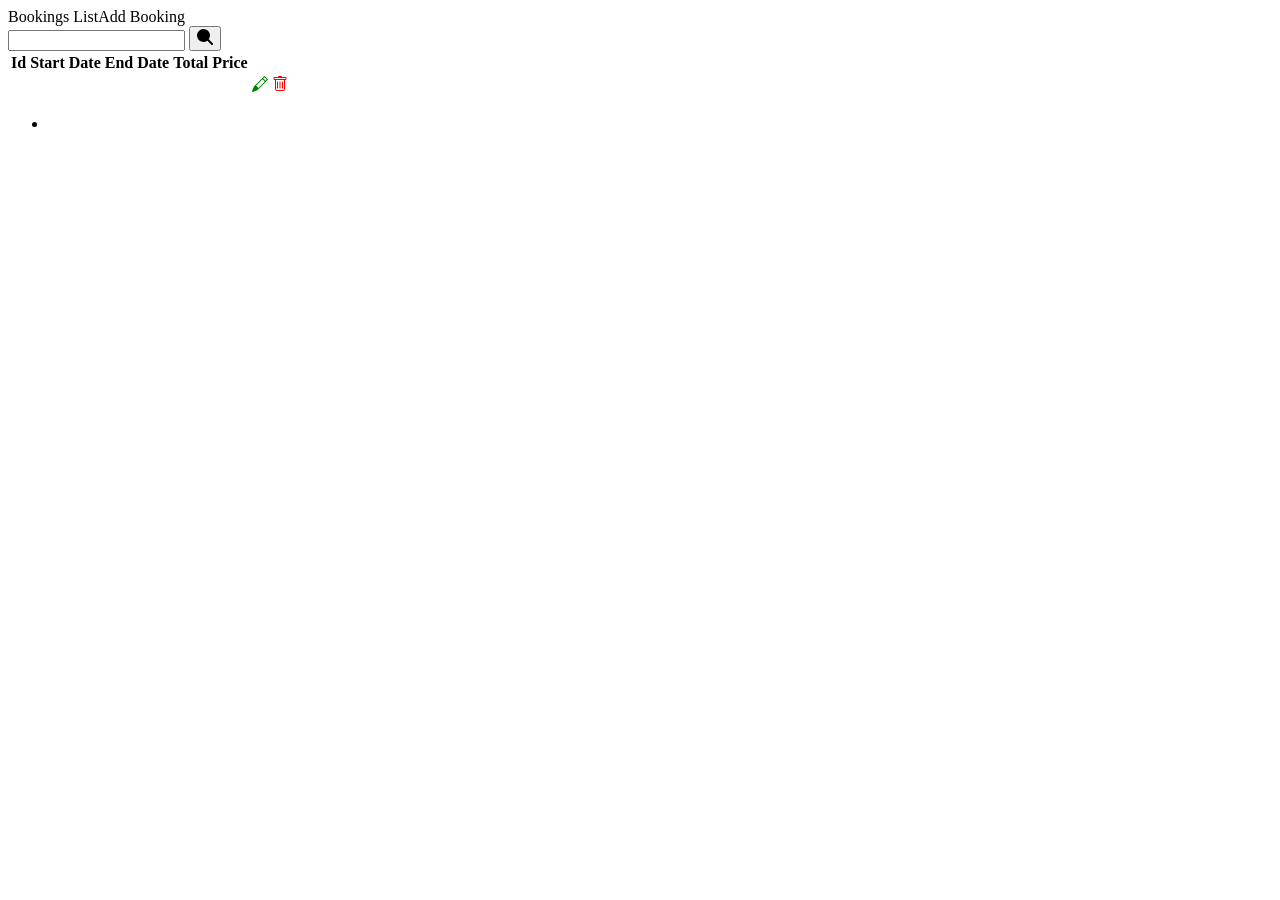
==== src/main/resources/templates/bookingsList.html @ e6ac5520 "UPDATING PROJECT: ADDING NEW CLASSES, MODIFICATIONS ARE REQUIRED" ====
<!DOCTYPE html>
<html xmlns:th="http://www.thymeleaf.org"
      xmlns:layout="http://www.ultraq.net.nz/thymeleaf/layout"
      layout:decorate="template">
<head>
    <meta charset="UTF-8">
    <title>Bookings List</title>
    <link rel="stylesheet" href="/webjars/bootstrap/5.3.3/css/bootstrap.min.css"/>
    <script type="text/javascript" src="/webjars/bootstrap/5.3.3/js/bootstrap.bundle.js"></script>
    <script type="text/javascript" src="/webjars/bootstrap/5.3.3/js/bootstrap.min.js"></script>
</head>
<body>
<div layout:fragment="content">
    <div class="p-3 m-2">
        <div class="card">
            <div class="card-header d-flex justify-content-between"><span>Bookings List</span><a th:href="@{/addBooking}">Add Booking</a></div>
            <div class="card-body">
                <div class="d-flex justify-content-center mb-5">
                    <form method="get" th:action="@{bookingsList}">
                        <input type="text" name="search" th:value="${keyword}">
                        <button type="submit" class="btn btn-primary">
                            <svg xmlns="http://www.w3.org/2000/svg" width="16" height="16" fill="currentColor"
                                 class="bi bi-search" viewBox="0 0 16 16">
                                <path d="M11.742 10.344a6.5 6.5 0 1 0-1.397 1.398h-.001q.044.06.098.115l3.85 3.85a1 1 0 0 0 1.415-1.414l-3.85-
                        3.85a1 1 0 0 0-.115-.1zM12 6.5a5.5 5.5 0 1 1-11 0 5.5 5.5 0 0 1 11 0"/>
                            </svg>
                        </button>
                    </form>
                </div>
                <div class="container">
                    <table class="table table-striped">
                        <thead>
                        <tr>
                            <th>Id</th>
                            <th>Start Date</th>
                            <th>End Date</th>
                            <th>Total Price</th>
                            <th colspan="2"></th>
                        </tr>
                        </thead>
                        <tbody>
                        <tr th:each="booking:${bookings}">
                            <td th:text="${booking.getId()}"></td>
                            <td th:text="${booking.getStartDate()}"></td>
                            <td th:text="${booking.getEndDate()}"></td>
                            <td th:text="${booking.getTotalPrice()}"></td>
                            <td><a th:href="@{updateBookings(id=${booking.getId()})}">
                                <svg xmlns="http://www.w3.org/2000/svg" width="16" height="16" fill="green"
                                     class="bi bi-pencil"
                                     viewBox="0 0 16 16">
                                    <path d="M12.146.146a.5.5 0 0 1 .708 0l3 3a.5.5 0 0 1 0
                                    .708l-10 10a.5.5 0 0 1-.168.11l-5 2a.5.5 0 0 1-.65-.65l2-5a.5.5
                                    0 0 1 .11-.168zM11.207 2.5 13.5 4.793 14.793 3.5 12.5
                                    1.207zm1.586 3L10.5 3.207 4 9.707V10h.5a.5.5 0 0 1
                                    .5.5v.5h.5a.5.5 0 0 1 .5.5v.5h.293zm-9.761 5.175-.106.106-
                                    1.528 3.821 3.821-1.528.106-.106A.5.5 0 0 1 5 12.5V12h-
                                    .5a.5.5 0 0 1-.5-.5V11h-.5a.5.5 0 0 1-.468-.325"/>
                                </svg>
                            </a>
                            </td>
                            <td>
                                <a th:href="@{deleteBooking(id=${booking.getId()})}">
                                    <svg xmlns="http://www.w3.org/2000/svg" width="16" height="16" fill="red"
                                         class="bi-trash"
                                         viewBox="0 0 16 16">
                                        <path d="M5.5 5.5A.5.5 0 0 1 6 6v6a.5.5 0 0 1-1 0V6a.5.5 0 0 1 .5-.5m2.5 0a.5.5
                    0 0 1 .5.5v6a.5.5 0 0 1-1 0V6a.5.5 0 0 1 .5-.5m3 .5a.5.5 0 0 0-1 0v6a.5.5 0 0 0 1
                    0z"/>
                                        <path d="M14.5 3a1 1 0 0 1-1 1H13v9a2 2 0 0 1-2 2H5a2 2 0 0 1-2-2V4h-.5a1 1
                    0 0 1-1-1V2a1 1 0 0 1 1-1H6a1 1 0 0 1 1-1h2a1 1 0 0 1 1 1h3.5a1 1 0 0 1 1
                    1zM4.118 4 4 4.059V13a1 1 0 0 0 1 1h6a1 1 0 0 0 1-1V4.059L11.882 4zM2.5
                    3h11V2h-11z"/>
                                    </svg>
                                </a>
                            </td>

                        </tr>
                        </tbody>
                    </table>
                </div>
                <div class="container">
                    <ul class="nav nav-pills">
                        <li class="nav-item me-2" th:each="page, stat : ${pages}">
                            <a th:class="${stat.index eq currentPage ?'btn btn-primary':'btn btn-outline-primary' }"
                               th:text="${stat.index}" th:href="@{roomsList(page=${stat.index},search=${keyword})}"></a>
                        </li>
                    </ul>
                </div>
            </div>
        </div>
    </div>
</div>
</body>
</html>
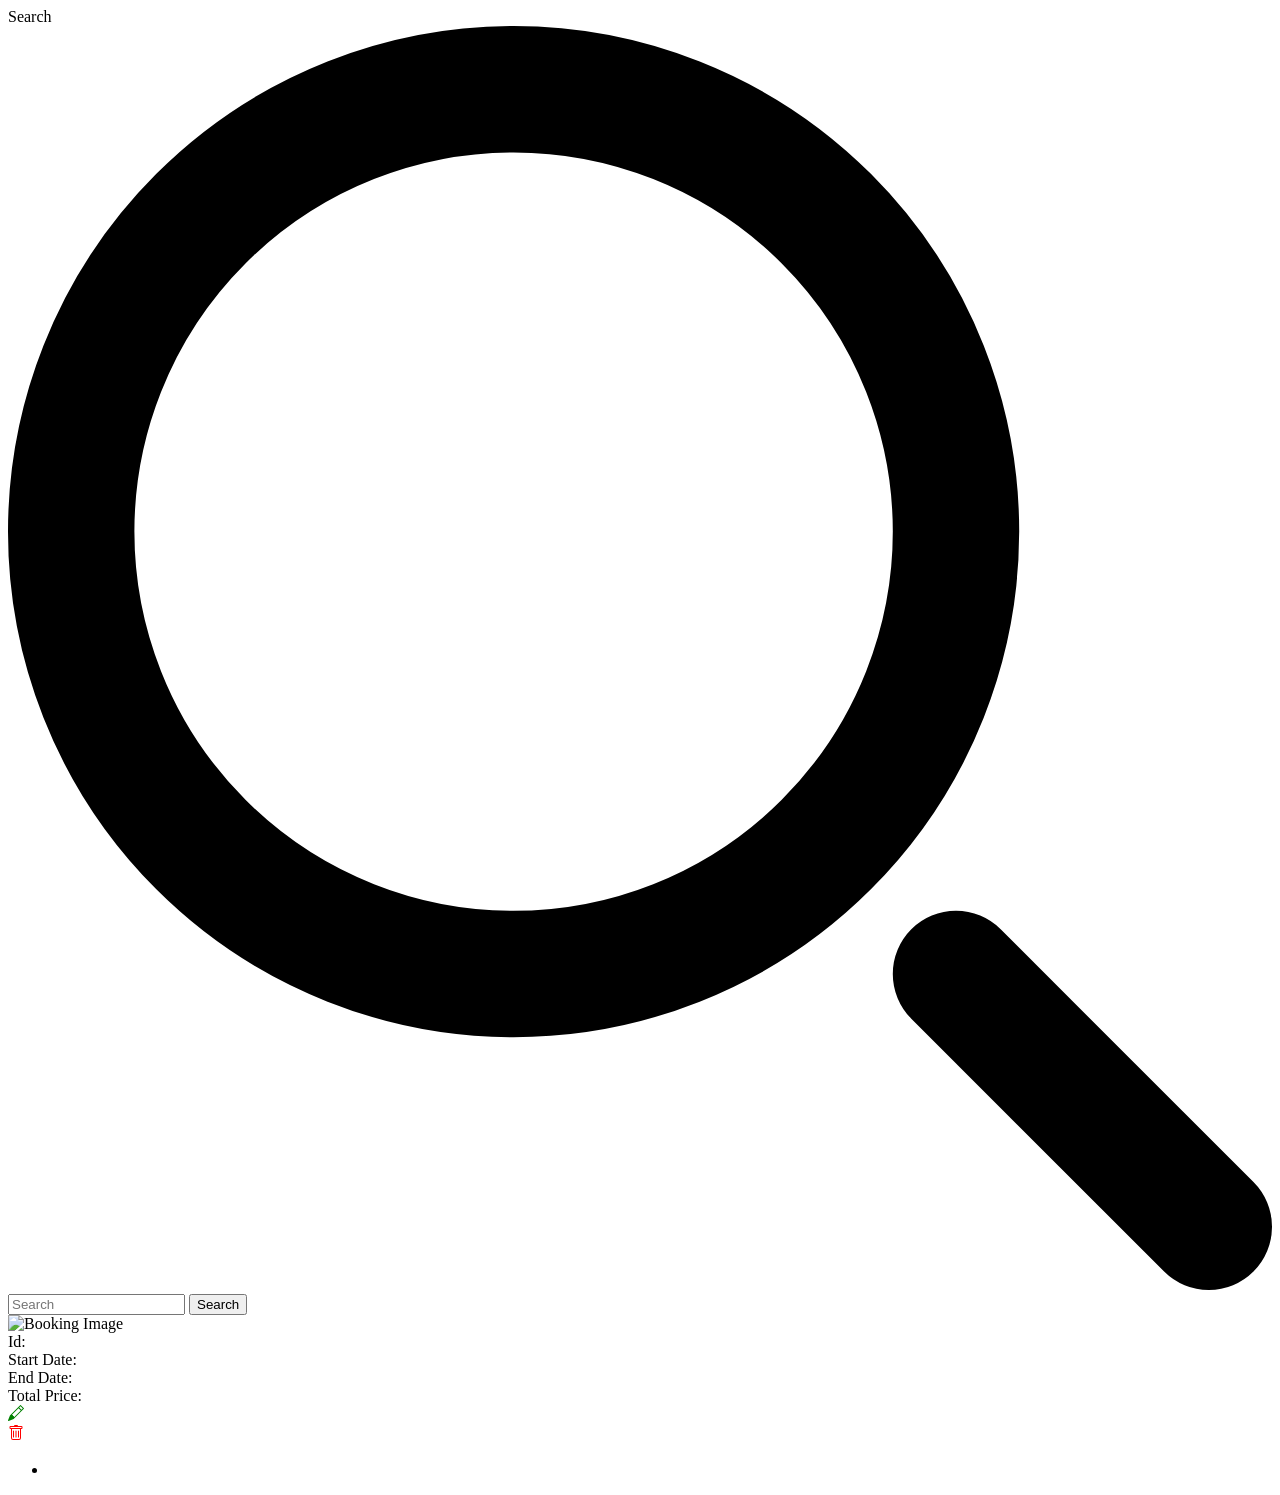
==== commit 81b04eef: "UPDATING HOTEL AND ROOM 'S LISTS LAYOUT, RELATING ROOMS TO HOTELS" ====
--- a/src/main/resources/templates/bookingsList.html
+++ b/src/main/resources/templates/bookingsList.html
@@ -8,87 +8,78 @@
     <link rel="stylesheet" href="/webjars/bootstrap/5.3.3/css/bootstrap.min.css"/>
     <script type="text/javascript" src="/webjars/bootstrap/5.3.3/js/bootstrap.bundle.js"></script>
     <script type="text/javascript" src="/webjars/bootstrap/5.3.3/js/bootstrap.min.js"></script>
+    <script src="https://cdn.tailwindcss.com"></script>
+    <script src="https://cdnjs.cloudflare.com/ajax/libs/flowbite/2.3.0/flowbite.min.js"></script>
 </head>
 <body>
 <div layout:fragment="content">
-    <div class="p-3 m-2">
-        <div class="card">
-            <div class="card-header d-flex justify-content-between"><span>Bookings List</span><a th:href="@{/addBooking}">Add Booking</a></div>
-            <div class="card-body">
-                <div class="d-flex justify-content-center mb-5">
-                    <form method="get" th:action="@{bookingsList}">
-                        <input type="text" name="search" th:value="${keyword}">
-                        <button type="submit" class="btn btn-primary">
-                            <svg xmlns="http://www.w3.org/2000/svg" width="16" height="16" fill="currentColor"
-                                 class="bi bi-search" viewBox="0 0 16 16">
-                                <path d="M11.742 10.344a6.5 6.5 0 1 0-1.397 1.398h-.001q.044.06.098.115l3.85 3.85a1 1 0 0 0 1.415-1.414l-3.85-
-                        3.85a1 1 0 0 0-.115-.1zM12 6.5a5.5 5.5 0 1 1-11 0 5.5 5.5 0 0 1 11 0"/>
-                            </svg>
-                        </button>
-                    </form>
+    <div class="p-3 m-2 ">
+        <div class="mx-auto max-w-md mb-5">
+            <form method="get" th:action="@{bookingsList}" class="relative">
+                <label for="search" class="mb-2 text-sm font-medium text-gray-900 sr-only dark:text-white">Search</label>
+                <div class="absolute inset-y-0 left-0 flex items-center pl-3 pointer-events-none">
+                    <svg class="w-4 h-4 text-gray-500 dark:text-gray-400" aria-hidden="true" xmlns="http://www.w3.org/2000/svg" fill="none" viewBox="0 0 20 20">
+                        <path stroke="currentColor" stroke-linecap="round" stroke-linejoin="round" stroke-width="2" d="m19 19-4-4m0-7A7 7 0 1 1 1 8a7 7 0 0 1 14 0Z"/>
+                    </svg>
                 </div>
-                <div class="container">
-                    <table class="table table-striped">
-                        <thead>
-                        <tr>
-                            <th>Id</th>
-                            <th>Start Date</th>
-                            <th>End Date</th>
-                            <th>Total Price</th>
-                            <th colspan="2"></th>
-                        </tr>
-                        </thead>
-                        <tbody>
-                        <tr th:each="booking:${bookings}">
-                            <td th:text="${booking.getId()}"></td>
-                            <td th:text="${booking.getStartDate()}"></td>
-                            <td th:text="${booking.getEndDate()}"></td>
-                            <td th:text="${booking.getTotalPrice()}"></td>
-                            <td><a th:href="@{updateBookings(id=${booking.getId()})}">
-                                <svg xmlns="http://www.w3.org/2000/svg" width="16" height="16" fill="green"
-                                     class="bi bi-pencil"
-                                     viewBox="0 0 16 16">
-                                    <path d="M12.146.146a.5.5 0 0 1 .708 0l3 3a.5.5 0 0 1 0
-                                    .708l-10 10a.5.5 0 0 1-.168.11l-5 2a.5.5 0 0 1-.65-.65l2-5a.5.5
+                <input type="search" th:value="${keyword}" name="search" id="search" class="block w-full pl-10 pr-12 py-4 text-sm text-gray-900 border border-gray-300 rounded-lg bg-gray-50 focus:ring-blue-500 focus:border-blue-500 dark:bg-gray-700 dark:border-gray-600 dark:placeholder-gray-400 dark:text-white dark:focus:ring-blue-500 dark:focus:border-blue-500" placeholder="Search" required />
+                <button type="submit" class="text-white absolute right-2.5 top-1/2 transform -translate-y-1/2 bg-blue-700 hover:bg-blue-800 focus:ring-4 focus:outline-none focus:ring-blue-300 font-medium rounded-lg text-sm px-4 py-2 dark:bg-blue-600 dark:hover:bg-blue-700 dark:focus:ring-blue-800">Search</button>
+            </form>
+        </div>
+        <div class="container mx-auto">
+            <div class="grid grid-cols-1 md:grid-cols-2 lg:grid-cols-3 gap-4">
+                <div th:each="booking : ${bookings}" class="bg-gray-100 border rounded-lg p-4">
+                    <img src="/img/room.png" alt="Booking Image"
+                         class="w-full h-40 object-cover rounded-t-lg mb-4">
+                    <div class="text-lg font-semibold mb-2">Id: <span th:text="${booking.getId()}"></span></div>
+                    <div class="mb-2">Start Date: <span th:text="${booking.getStartDate()}"></span></div>
+                    <div class="mb-2">End Date: <span th:text="${booking.getEndDate()}"></span></div>
+                    <div class="mb-2">Total Price: <span th:text="${booking.getTotalPrice()}"></span></div>
+                    <div class="position-relative bottom-0 left-0 p-2 text-green-500">
+                        <a th:href="@{updateBookings(id=${booking.getId()})}">
+                            <svg xmlns="http://www.w3.org/2000/svg" width="16" height="16" fill="green"
+                                 class="bi bi-pencil"
+                                 viewBox="0 0 16 16">
+                                <path d="M12.146.146a.5.5 0 0 1 .708 0l3 3a.5.5 0 0 1 0
+                                    .708l-10 10a.5.5 0 0 1-.168.11l-5 2a.5.5
+                                    0 0 1-.65-.65l2-5a.5.5
                                     0 0 1 .11-.168zM11.207 2.5 13.5 4.793 14.793 3.5 12.5
                                     1.207zm1.586 3L10.5 3.207 4 9.707V10h.5a.5.5 0 0 1
                                     .5.5v.5h.5a.5.5 0 0 1 .5.5v.5h.293zm-9.761 5.175-.106.106-
                                     1.528 3.821 3.821-1.528.106-.106A.5.5 0 0 1 5 12.5V12h-
                                     .5a.5.5 0 0 1-.5-.5V11h-.5a.5.5 0 0 1-.468-.325"/>
-                                </svg>
-                            </a>
-                            </td>
-                            <td>
-                                <a th:href="@{deleteBooking(id=${booking.getId()})}">
-                                    <svg xmlns="http://www.w3.org/2000/svg" width="16" height="16" fill="red"
-                                         class="bi-trash"
-                                         viewBox="0 0 16 16">
-                                        <path d="M5.5 5.5A.5.5 0 0 1 6 6v6a.5.5 0 0 1-1 0V6a.5.5 0 0 1 .5-.5m2.5 0a.5.5
-                    0 0 1 .5.5v6a.5.5 0 0 1-1 0V6a.5.5 0 0 1 .5-.5m3 .5a.5.5 0 0 0-1 0v6a.5.5 0 0 0 1
-                    0z"/>
-                                        <path d="M14.5 3a1 1 0 0 1-1 1H13v9a2 2 0 0 1-2 2H5a2 2 0 0 1-2-2V4h-.5a1 1
-                    0 0 1-1-1V2a1 1 0 0 1 1-1H6a1 1 0 0 1 1-1h2a1 1 0 0 1 1 1h3.5a1 1 0 0 1 1
-                    1zM4.118 4 4 4.059V13a1 1 0 0 0 1 1h6a1 1 0 0 0 1-1V4.059L11.882 4zM2.5
-                    3h11V2h-11z"/>
-                                    </svg>
-                                </a>
-                            </td>
-
-                        </tr>
-                        </tbody>
-                    </table>
-                </div>
-                <div class="container">
-                    <ul class="nav nav-pills">
-                        <li class="nav-item me-2" th:each="page, stat : ${pages}">
-                            <a th:class="${stat.index eq currentPage ?'btn btn-primary':'btn btn-outline-primary' }"
-                               th:text="${stat.index}" th:href="@{roomsList(page=${stat.index},search=${keyword})}"></a>
-                        </li>
-                    </ul>
+                            </svg>
+                        </a>
+                    </div>
+                    <div class="position-relative bottom-0 right-0 p-2 text-red-500">
+                        <a th:href="@{deleteBooking(id=${booking.getId()})}">
+                            <svg xmlns="http://www.w3.org/2000/svg" width="16" height="16" fill="red"
+                                 class="bi-trash"
+                                 viewBox="0 0 16 16">
+                                <path d="M5.5 5.5A.5.5 0 0 1 6 6v6a.5.5 0 0 1-1 0V6a.5.5 0 0 1 .5-.5m2.5 0a.5.5
+                                    0 0 1 .5.5v6a.5.5 0 0 1-1 0V6a.5.5 0 0 1 .5-.5m3 .5a.5.5 0 0 0-1 0v6a.5.5 0 0 0 1
+                                    0z"/>
+                                <path d="M14.5 3a1 1 0 0 1-1 1H13v9a2 2 0 0 1-2 2H5a2 2 0 0 1-2-2V4h-.5a1 1
+                                    0 0 1-1-1V2a1 1 0 0 1 1-1H6a1 1 0 0 1 1-1h2a1 1 0 0 1 1 1h3.5a1 1 0 0 1 1
+                                    1zM4.118 4 4 4.059V13a1 1 0 0 0 1 1h6a1 1 0 0 0 1-1V4.059L11.882 4zM2.5
+                                    3h11V2h-11z"/>
+                            </svg>
+                        </a>
+                    </div>
                 </div>
             </div>
         </div>
     </div>
+
+    <div class="container mx-auto mt-4">
+        <ul class="flex justify-center">
+            <li th:each="page, stat : ${pages}" class="mr-2">
+                <a th:class="${stat.index eq currentPage ?'btn btn-primary':'btn btn-outline-primary' }"
+                   th:text="${stat.index}" th:href="@{bookingsList(page=${stat.index},search=${keyword})}"></a>
+            </li>
+        </ul>
+    </div>
+
 </div>
 </body>
-</html>+</html>
